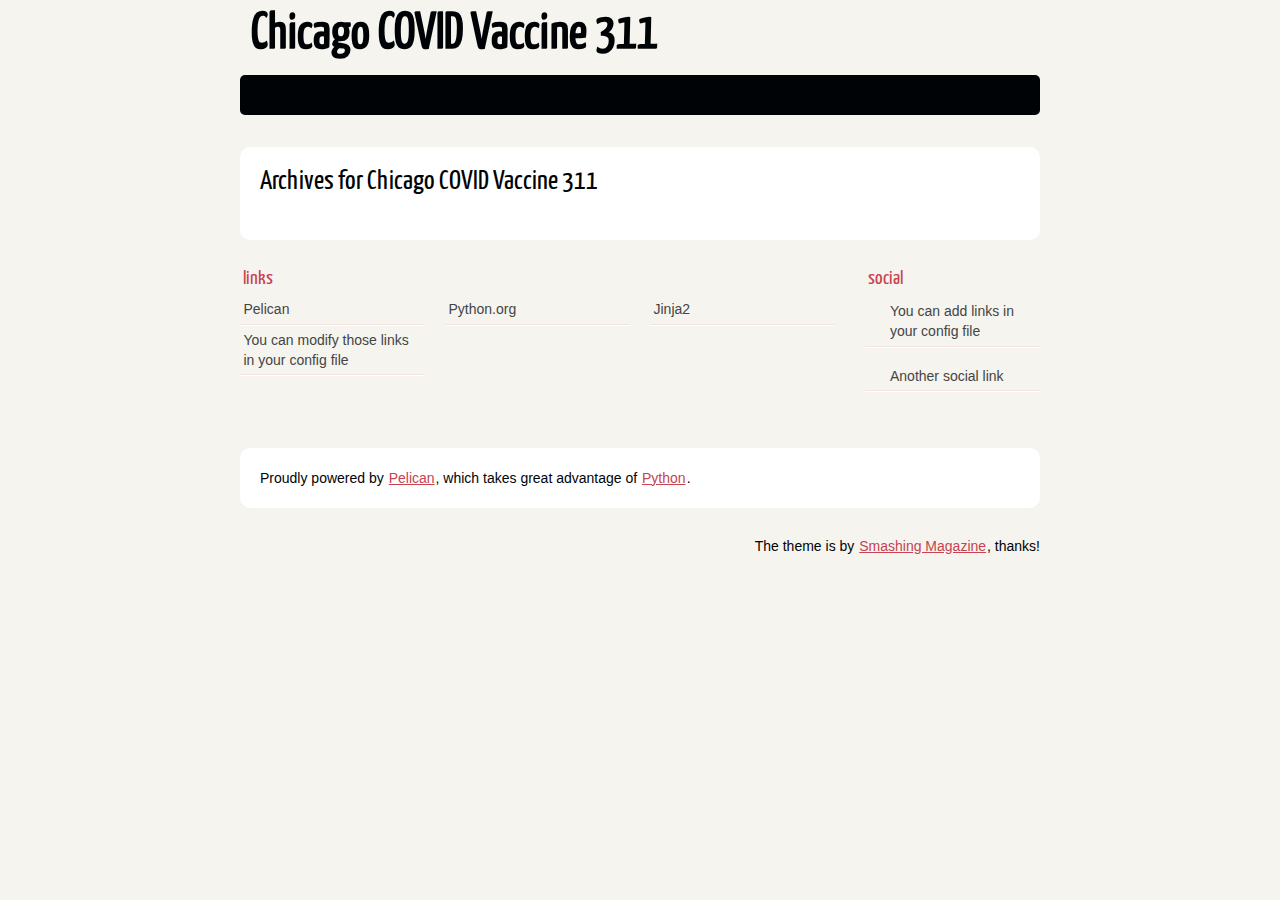
==== archives.html @ 2f8ed48a "Deploying to gh-pages from  @ 56723da5e5401deeca0db5e23603ee7717e8b05f 🚀" ====
<!DOCTYPE html>
<html lang="en">
<head>
        <meta charset="utf-8" />
        <title>Chicago COVID Vaccine 311</title>
        <link rel="stylesheet" href="/theme/css/main.css" />
</head>

<body id="index" class="home">
        <header id="banner" class="body">
                <h1><a href="/">Chicago COVID Vaccine 311 </a></h1>
                <nav><ul>
                </ul></nav>
        </header><!-- /#banner -->
<section id="content" class="body">
<h1>Archives for Chicago COVID Vaccine 311</h1>

<dl>
</dl>
</section>
        <section id="extras" class="body">
                <div class="blogroll">
                        <h2>links</h2>
                        <ul>
                            <li><a href="http://getpelican.com/">Pelican</a></li>
                            <li><a href="http://python.org/">Python.org</a></li>
                            <li><a href="http://jinja.pocoo.org/">Jinja2</a></li>
                            <li><a href="#">You can modify those links in your config file</a></li>
                        </ul>
                </div><!-- /.blogroll -->
                <div class="social">
                        <h2>social</h2>
                        <ul>

                            <li><a href="#">You can add links in your config file</a></li>
                            <li><a href="#">Another social link</a></li>
                        </ul>
                </div><!-- /.social -->
        </section><!-- /#extras -->

        <footer id="contentinfo" class="body">
                <address id="about" class="vcard body">
                Proudly powered by <a href="http://getpelican.com/">Pelican</a>, which takes great advantage of <a href="http://python.org">Python</a>.
                </address><!-- /#about -->

                <p>The theme is by <a href="http://coding.smashingmagazine.com/2009/08/04/designing-a-html-5-layout-from-scratch/">Smashing Magazine</a>, thanks!</p>
        </footer><!-- /#contentinfo -->

</body>
</html>
---- theme/css/main.css ----
/*
	Name: Smashing HTML5
	Date: July 2009
	Description: Sample layout for HTML5 and CSS3 goodness.
	Version: 1.0
	License: MIT <http://opensource.org/licenses/MIT>
	Licensed by: Smashing Media GmbH <http://www.smashingmagazine.com/>
	Original author: Enrique Ramírez <http://enrique-ramirez.com/>
*/

/* Imports */
@import url("reset.css");
@import url("pygment.css");
@import url("typogrify.css");
@import url("fonts.css");

/***** Global *****/
/* Body */
body {
    background: #F5F4EF;
    color: #000305;
    font-size: 87.5%; /* Base font size: 14px */
    font-family: 'Trebuchet MS', Trebuchet, 'Lucida Sans Unicode', 'Lucida Grande', 'Lucida Sans', Arial, sans-serif;
    line-height: 1.429;
    margin: 0;
    padding: 0;
    text-align: left;
}

/* Headings */
h1 {font-size: 2em }
h2 {font-size: 1.571em}	/* 22px */
h3 {font-size: 1.429em}	/* 20px */
h4 {font-size: 1.286em}	/* 18px */
h5 {font-size: 1.143em}	/* 16px */
h6 {font-size: 1em}		/* 14px */

h1, h2, h3, h4, h5, h6 {
	font-weight: 400;
	line-height: 1.1;
	margin-bottom: .8em;
    font-family: 'Yanone Kaffeesatz', arial, serif;
}

h3, h4, h5, h6 { margin-top: .8em; }

hr { border: 2px solid #EEEEEE; }

/* Anchors */
a {outline: 0;}
a img {border: 0px; text-decoration: none;}
a:link, a:visited {
	color: #C74350;
	padding: 0 1px;
	text-decoration: underline;
}
a:hover, a:active {
	background-color: #C74350;
	color: #fff;
	text-decoration: none;
	text-shadow: 1px 1px 1px #333;
}

h1 a:hover {
    background-color: inherit
}

/* Paragraphs */
div.line-block,
p { margin-top: 1em;
    margin-bottom: 1em;}

strong, b {font-weight: bold;}
em, i {font-style: italic;}

/* Lists */
ul {
	list-style: outside disc;
	margin: 0em 0 0 1.5em;
}

ol {
	list-style: outside decimal;
	margin: 0em 0 0 1.5em;
}

li { margin-top: 0.5em;
     margin-bottom: 1em; }

.post-info {
    float:right;
    margin:10px;
    padding:5px;
}

.post-info p{
    margin-top: 1px;
    margin-bottom: 1px;
}

.readmore { float: right }

dl {margin: 0 0 1.5em 0;}
dt {font-weight: bold;}
dd {margin-left: 1.5em;}

pre{background-color:  rgb(238, 238, 238); padding: 10px; margin: 10px; overflow: auto;}

/* Quotes */
blockquote {
    margin: 20px;
    font-style: italic;
}
cite {}

q {}

div.note {
   float: right;
   margin: 5px;
   font-size: 85%;
   max-width: 300px;
}

/* Tables */
table {margin: .5em auto 1.5em auto; width: 98%;}

	/* Thead */
	thead th {padding: .5em .4em; text-align: left;}
	thead td {}

	/* Tbody */
	tbody td {padding: .5em .4em;}
	tbody th {}

	tbody .alt td {}
	tbody .alt th {}

	/* Tfoot */
	tfoot th {}
	tfoot td {}

/* HTML5 tags */
header, section, footer,
aside, nav, article, figure {
	display: block;
}

/***** Layout *****/
.body {clear: both; margin: 0 auto; width: 800px;}
img.right, figure.right, div.figure.align-right {
    float: right;
    margin: 0 0 2em 2em;
}
img.left, figure.left, div.figure.align-left {
    float: left;
    margin: 0 2em 2em 0;
}

/* .rst support */
div.figure img, figure img {  /* to fill figure exactly */
    width: 100%;
}
div.figure p.caption, figure p.caption { /* margin provided by figure */
    margin-top: 0;
    margin-bottom: 0;
}

/*
	Header
*****************/
#banner {
	margin: 0 auto;
	padding: 2.5em 0 0 0;
}

	/* Banner */
	#banner h1 {font-size: 3.571em; line-height: 0;}
	#banner h1 a:link, #banner h1 a:visited {
		color: #000305;
		display: block;
		font-weight: bold;
		margin: 0 0 .6em .2em;
		text-decoration: none;
	}
	#banner h1 a:hover, #banner h1 a:active {
		background: none;
		color: #C74350;
		text-shadow: none;
	}

	#banner h1 strong {font-size: 0.36em; font-weight: normal;}

	/* Main Nav */
	#banner nav {
		background: #000305;
		font-size: 1.143em;
		height: 40px;
		line-height: 30px;
		margin: 0 auto 2em auto;
		padding: 0;
		text-align: center;
		width: 800px;

		border-radius: 5px;
		-moz-border-radius: 5px;
		-webkit-border-radius: 5px;
	}

	#banner nav ul {list-style: none; margin: 0 auto; width: 800px;}
	#banner nav li {float: left; display: inline; margin: 0;}

	#banner nav a:link, #banner nav a:visited {
		color: #fff;
		display: inline-block;
		height: 30px;
		padding: 5px 1.5em;
		text-decoration: none;
	}
	#banner nav a:hover, #banner nav a:active,
	#banner nav .active a:link, #banner nav .active a:visited {
		background: #C74451;
		color: #fff;
		text-shadow: none !important;
	}

	#banner nav li:first-child a {
		border-top-left-radius: 5px;
		-moz-border-radius-topleft: 5px;
		-webkit-border-top-left-radius: 5px;

		border-bottom-left-radius: 5px;
		-moz-border-radius-bottomleft: 5px;
		-webkit-border-bottom-left-radius: 5px;
	}

/*
	Featured
*****************/
#featured {
	background: #fff;
	margin-bottom: 2em;
	overflow: hidden;
	padding: 20px;
	width: 760px;

	border-radius: 10px;
	-moz-border-radius: 10px;
	-webkit-border-radius: 10px;
}

#featured figure {
	border: 2px solid #eee;
	float: right;
	margin: 0.786em 2em 0 5em;
	width: 248px;
}
#featured figure img {display: block; float: right;}

#featured h2 {color: #C74451; font-size: 1.714em; margin-bottom: 0.333em;}
#featured h3 {font-size: 1.429em; margin-bottom: .5em;}

#featured h3 a:link, #featured h3 a:visited {color: #000305; text-decoration: none;}
#featured h3 a:hover, #featured h3 a:active {color: #fff;}

/*
	Body
*****************/
#content {
	background: #fff;
	margin-bottom: 2em;
	overflow: hidden;
	padding: 20px 20px;
	width: 760px;

	border-radius: 10px;
	-moz-border-radius: 10px;
	-webkit-border-radius: 10px;
}

/*
	Extras
*****************/
#extras {margin: 0 auto 3em auto; overflow: hidden;}

#extras ul {list-style: none; margin: 0;}
#extras li {border-bottom: 1px solid #fff;}
#extras h2 {
	color: #C74350;
	font-size: 1.429em;
	margin-bottom: .25em;
	padding: 0 3px;
}

#extras a:link, #extras a:visited {
	color: #444;
	display: block;
	border-bottom: 1px solid #F4E3E3;
	text-decoration: none;
	padding: .3em .25em;
}

#extras a:hover, #extras a:active {color: #fff;}

	/* Blogroll */
	#extras .blogroll {
		float: left;
		width: 615px;
	}

	#extras .blogroll li {float: left; margin: 0 20px 0 0; width: 185px;}

	/* Social */
	#extras .social {
		float: right;
		width: 175px;
	}

	#extras div[class='social'] a {
		background-repeat: no-repeat;
		background-position: 3px 6px;
		padding-left: 25px;
	}

		/* Icons */
		.social a[href*='about.me'] {background-image: url('../images/icons/aboutme.png');}
		.social a[href*='bitbucket.org'] {background-image: url('../images/icons/bitbucket.png');}
		.social a[href*='delicious.com'] {background-image: url('../images/icons/delicious.png');}
		.social a[href*='digg.com'] {background-image: url('../images/icons/digg.png');}
		.social a[href*='facebook.com'] {background-image: url('../images/icons/facebook.png');}
		.social a[href*='gitorious.org'] {background-image: url('../images/icons/gitorious.png');}
		.social a[href*='github.com'],
		.social a[href*='git.io'] {
			background-image: url('../images/icons/github.png');
			background-size: 16px 16px;
		}
		.social a[href*='gittip.com'] {background-image: url('../images/icons/gittip.png');}
		.social a[href*='plus.google.com'] {background-image: url('../images/icons/google-plus.png');}
		.social a[href*='groups.google.com'] {background-image: url('../images/icons/google-groups.png');}
		.social a[href*='news.ycombinator.com'],
		.social a[href*='hackernewsers.com'] {background-image: url('../images/icons/hackernews.png');}
		.social a[href*='last.fm'], .social a[href*='lastfm.'] {background-image: url('../images/icons/lastfm.png');}
		.social a[href*='linkedin.com'] {background-image: url('../images/icons/linkedin.png');}
		.social a[href*='reddit.com'] {background-image: url('../images/icons/reddit.png');}
		.social a[type$='atom+xml'], .social a[type$='rss+xml'] {background-image: url('../images/icons/rss.png');}
		.social a[href*='slideshare.net'] {background-image: url('../images/icons/slideshare.png');}
		.social a[href*='speakerdeck.com'] {background-image: url('../images/icons/speakerdeck.png');}
		.social a[href*='stackoverflow.com'] {background-image: url('../images/icons/stackoverflow.png');}
		.social a[href*='twitter.com'] {background-image: url('../images/icons/twitter.png');}
		.social a[href*='vimeo.com'] {background-image: url('../images/icons/vimeo.png');}
		.social a[href*='youtube.com'] {background-image: url('../images/icons/youtube.png');}

/*
	About
*****************/
#about {
	background: #fff;
	font-style: normal;
	margin-bottom: 2em;
	overflow: hidden;
	padding: 20px;
	text-align: left;
	width: 760px;

	border-radius: 10px;
	-moz-border-radius: 10px;
	-webkit-border-radius: 10px;
}

#about .primary {float: left; width: 165px;}
#about .primary strong {color: #C64350; display: block; font-size: 1.286em;}
#about .photo {float: left; margin: 5px 20px;}

#about .url:link, #about .url:visited {text-decoration: none;}

#about .bio {float: right; width: 500px;}

/*
	Footer
*****************/
#contentinfo {padding-bottom: 2em; text-align: right;}

/***** Sections *****/
/* Blog */
.hentry {
	display: block;
	clear: both;
	border-bottom: 1px solid #eee;
	padding: 1.5em 0;
}
li:last-child .hentry, #content > .hentry {border: 0; margin: 0;}
#content > .hentry {padding: 1em 0;}
.hentry img{display : none ;}
.entry-title {font-size: 3em; margin-bottom: 10px; margin-top: 0;}
.entry-title a:link, .entry-title a:visited {text-decoration: none; color: #333;}
.entry-title a:visited {background-color: #fff;}

.hentry .post-info * {font-style: normal;}

	/* Content */
	.hentry footer {margin-bottom: 2em;}
	.hentry footer address {display: inline;}
	#posts-list footer address {display: block;}

	/* Blog Index */
	#posts-list {list-style: none; margin: 0;}
	#posts-list .hentry {padding-left: 10px; position: relative;}

	#posts-list footer {
		left: 10px;
		position: relative;
        float: left;
		top: 0.5em;
		width: 190px;
	}

	/* About the Author */
	#about-author {
		background: #f9f9f9;
		clear: both;
		font-style: normal;
		margin: 2em 0;
		padding: 10px 20px 15px 20px;

		border-radius: 5px;
		-moz-border-radius: 5px;
		-webkit-border-radius: 5px;
	}

	#about-author strong {
		color: #C64350;
		clear: both;
		display: block;
		font-size: 1.429em;
	}

	#about-author .photo {border: 1px solid #ddd; float: left; margin: 5px 1em 0 0;}

	/* Comments */
	#comments-list {list-style: none; margin: 0 1em;}
	#comments-list blockquote {
		background: #f8f8f8;
		clear: both;
		font-style: normal;
		margin: 0;
		padding: 15px 20px;

		border-radius: 5px;
		-moz-border-radius: 5px;
		-webkit-border-radius: 5px;
	}
	#comments-list footer {color: #888; padding: .5em 1em 0 0; text-align: right;}

	#comments-list li:nth-child(2n) blockquote {background: #F5f5f5;}

	/* Add a Comment */
	#add-comment label {clear: left; float: left; text-align: left; width: 150px;}
	#add-comment input[type='text'],
	#add-comment input[type='email'],
	#add-comment input[type='url'] {float: left; width: 200px;}

	#add-comment textarea {float: left; height: 150px; width: 495px;}

	#add-comment p.req {clear: both; margin: 0 .5em 1em 0; text-align: right;}

	#add-comment input[type='submit'] {float: right; margin: 0 .5em;}
	#add-comment * {margin-bottom: .5em;}
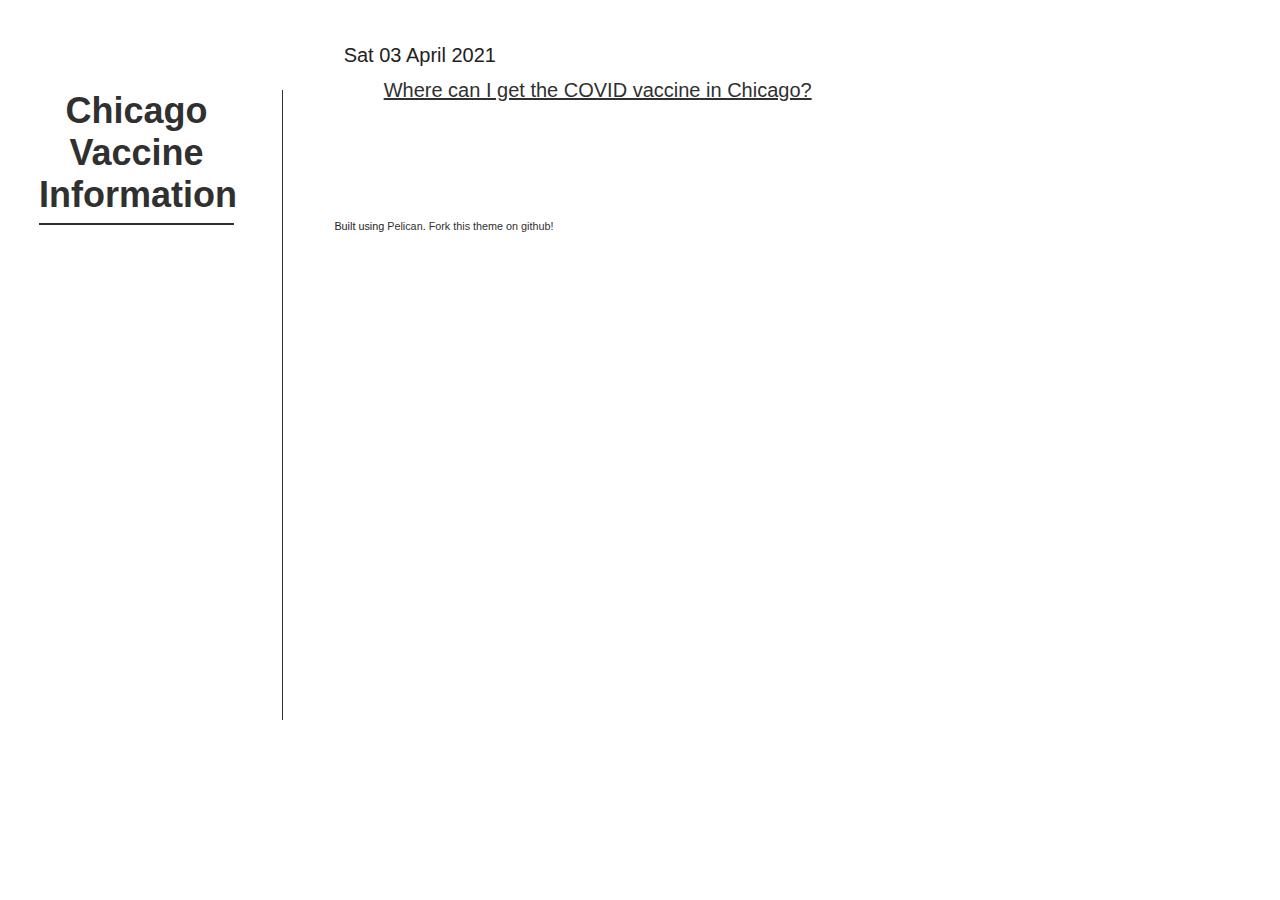
==== commit 1d78a8af: "Deploying to gh-pages from  @ e02df509f92ce4a004cf2dd37903d6d6f4fcfbb2 🚀" ====
--- a/archives.html
+++ b/archives.html
@@ -1,50 +1,62 @@
 <!DOCTYPE html>
 <html lang="en">
+
 <head>
-        <meta charset="utf-8" />
-        <title>Chicago COVID Vaccine 311</title>
-        <link rel="stylesheet" href="/theme/css/main.css" />
+  <link rel="stylesheet" type="text/css" href="/theme/css/style.css">
+  <link rel="icon" href="/images/my_logo.png" type="image/png">
+  <link rel="shortcut icon" href="/images/my_logo.png" type="image/png">
+  <link rel="stylesheet" type="text/css" href="/theme/css/pygments.css">
+  <link rel="stylesheet" type="text/css" href="http://fonts.googleapis.com/css?family=Open+Sans:400italic,400,600,600italic,700,700italic|Inconsolata">
+  <link  href="//maxcdn.bootstrapcdn.com/font-awesome/4.2.0/css/font-awesome.min.css" rel="stylesheet">
+  <script>if (window.location.protocol != "https:" && window.location.host.indexOf('pyladies.com') > -1) {
+            window.location.protocol = "https";
+        }</script>
+  <meta charset="utf-8" />
+  <meta name="HandheldFriendly" content="True">
+  <meta name="MobileOptimized" content="320">
+  <meta name="viewport" content="width=device-width; initial-scale=1.0">
+  <meta name="author" content="Gabe Zurita & Lorena Mesa">
+  <meta name="description" content="Writings by Gabe Zurita & Lorena Mesa">
+
+
+
+  <title>
+Archives  </title>
+
 </head>
 
-<body id="index" class="home">
-        <header id="banner" class="body">
-                <h1><a href="/">Chicago COVID Vaccine 311 </a></h1>
-                <nav><ul>
-                </ul></nav>
-        </header><!-- /#banner -->
-<section id="content" class="body">
-<h1>Archives for Chicago COVID Vaccine 311</h1>
+<body>
+  <aside>
+    <div id="user_meta">
+      <a href="/">
+      </a>
+      <h2><a href="/">Chicago Vaccine Information</a></h2>
+      <p></p>
+      <ul>
+      </ul>
+      <ul2>
+      </ul2>
+    </div>
+  </aside>
 
-<dl>
-</dl>
-</section>
-        <section id="extras" class="body">
-                <div class="blogroll">
-                        <h2>links</h2>
-                        <ul>
-                            <li><a href="http://getpelican.com/">Pelican</a></li>
-                            <li><a href="http://python.org/">Python.org</a></li>
-                            <li><a href="http://jinja.pocoo.org/">Jinja2</a></li>
-                            <li><a href="#">You can modify those links in your config file</a></li>
-                        </ul>
-                </div><!-- /.blogroll -->
-                <div class="social">
-                        <h2>social</h2>
-                        <ul>
+  <main>
+    <br>
+<article>
+  <div id="article_text">
+    <dl>
+      <dt>Sat 03 April 2021</dt>
+      <dd><a href="/where-can-i-get-the-covid-vaccine-in-chicago.html">Where can I get the COVID vaccine in Chicago?</a></dd>
+    </dl>
+  </div>
+</article>
 
-                            <li><a href="#">You can add links in your config file</a></li>
-                            <li><a href="#">Another social link</a></li>
-                        </ul>
-                </div><!-- /.social -->
-        </section><!-- /#extras -->
+    <footer>
+    </footer>
 
-        <footer id="contentinfo" class="body">
-                <address id="about" class="vcard body">
-                Proudly powered by <a href="http://getpelican.com/">Pelican</a>, which takes great advantage of <a href="http://python.org">Python</a>.
-                </address><!-- /#about -->
-
-                <p>The theme is by <a href="http://coding.smashingmagazine.com/2009/08/04/designing-a-html-5-layout-from-scratch/">Smashing Magazine</a>, thanks!</p>
-        </footer><!-- /#contentinfo -->
-
+    <div id="ending_message">
+      <p>Built using <a href="http://getpelican.com">Pelican</a>. <a
+      href="https://github.com/alvaroribas/pelican-minimal">Fork this theme on github!</a></p>
+    </div>
+  </main>
 </body>
 </html>--- a/theme/css/style.css
+++ b/theme/css/style.css
@@ -0,0 +1,242 @@
+body {
+  margin: 0;
+  padding: 0;
+  background-color: #ffffff;
+  color: #242121;
+  font-family: "Helvetica Neue", Helvetica, Arial, sans-serif;
+  text-align: left;
+}
+a {
+  color: #303030;
+  text-decoration: none;
+}
+hr {
+  color: #ffffff;
+  background-color: #ffffff;
+  height: 1px;
+  border: none;
+  margin-top: 3px;
+  margin-bottom: 3px;
+}
+aside {
+  background-color: #ffffff;
+}
+aside div#user_meta {
+  padding-left: 10%;
+  text-align: center;
+}
+aside div#user_meta h2 {
+  color: #ffffff;
+  margin: 0% 5% 4% 5%;
+  padding-left: 0%;
+  padding-bottom: 3%;
+  padding-right: 0%;
+  font-weight: 800;
+  border-bottom: #303030 2px solid;
+}
+aside div#user_meta a {
+  font-size: 150%;
+  color: #303030;
+  text-decoration: none;
+}
+aside div#user_meta p {
+  margin: 0 0% 0% 0;
+  font-size: 140%;
+  padding-left: 0%;
+  padding-right: 0%;
+  color: #858585;
+}
+aside div#user_meta ul {
+  margin: 40px 0 0 0;
+  padding-left: 0px;
+  font-size: 0.75em;
+  list-style-type: none;
+}
+aside div#user_meta ul li {
+  margin-left: 0px;
+  display: inline-flex;
+  font-size: 125%;
+}
+aside div#user_meta ul li a {
+  color: #303030;
+}
+aside div#user_meta ul li a i {
+  margin-right: 4px;
+  font-size: 0.95em;
+}
+aside div#user_meta ul2 {
+  margin: 0 0 0 0%;
+  font-size: 150%;
+  list-style-type: none;
+}
+aside div#user_meta ul2 li {
+  margin-left: 12px;
+  display: inline;
+  align-items: center
+}
+aside div#user_meta ul2 li a {
+  color: #303030;
+}
+aside div#user_meta ul2 li a i {
+  margin-right: 5px;
+  font-size: 0.9em;
+}
+main header {
+  padding: 0px 10px 0px 10px;
+  border-top: #eeeeee 1px solid;
+  border-bottom: #ffffff 2px solid;
+  background-color: #ffffff;
+}
+main header p {
+  font-weight: 600;
+  font-size: 0.525em;
+  text-transform: uppercase;
+}
+main article {
+  font-size: 85%;
+  max-width: 100%;
+  padding: 0% 5% 0% 5%;
+  text-rendering: optimizeLegibility;
+}
+main article h1 {
+  font-size: 38px;
+}
+main article h2 {
+  font-size: 28px;
+}
+main article h3 {
+  font-size: 22px;
+}
+main article div#article_meta {
+  font-size: 0.725em;
+  color: #777777;
+}
+main article div#article_meta_index {
+  font-size: 0.725em;
+  color: #777777;
+  margin-bottom: -10px;
+  margin-top: -16px;
+}
+main article div#disqus_thread {
+  padding: 25px 0;
+}
+main article div#article_text {
+  font-size: 15pt;
+  line-height: 35px;
+}
+main article div#article_text a {
+  text-decoration: underline;
+}
+main article div#article_text code {
+  margin: 2px;
+  padding: 0;
+  color: #000000;
+  font-size: 0.9em;
+  font-family: 'Inconsolata', 'Consolas', 'Menlo', 'Deja Vu Sans Mono', 'Bitstream Vera Sans Mono', monospace;
+  background: #ffffff;
+}
+main article div#article_text pre {
+  margin: 22px 2px 22px 2px;
+  padding: 8px;
+  color: #000000;
+  border-left: 3px solid #78c3eb;
+  font-size: 0.9em;
+  font-family: 'Inconsolata', 'Consolas', 'Menlo', 'Deja Vu Sans Mono', 'Bitstream Vera Sans Mono', monospace;
+  background: #eeeeee;
+  line-height: 1.125em;
+  overflow-x: auto;
+}
+main article div#article_text blockquote {
+  margin: 22px 2px 22px 2px;
+  padding-left: 40px;
+  color: #777777;
+  font-style: italic;
+}
+main article div#article_text div.figure {
+  max-width: 620px;
+  margin-left: 5px;
+  margin-top: 26px;
+  margin-bottom: 26px;
+}
+main article div#article_text div.figure img {
+  max-width: 99%;
+  padding: 0px;
+  border-radius: 8px;
+  -moz-border-radius: 8px;
+  -khtml-border-radius: 8px;
+  -webkit-border-radius: 8px;
+  box-shadow: 0 1px 5px #ccc;
+  -moz-box-shadow: 0 1px 5px #ccc;
+  -webkit-box-shadow: 0 1px 5px #ccc;
+}
+main article div#article_text div.figure p.caption {
+  color: #777777;
+  font-style: italic;
+  font-size: 0.9em;
+  margin-top: 0px;
+  padding: 8px;
+}
+main footer {
+  border-bottom: #ffffff 1px solid;
+  padding: 40px;
+}
+main footer a.button_accent {
+  padding: 10px;
+  border: 2px solid #78c3eb;
+  border-radius: 20px;
+  -moz-border-radius: 20px;
+  -webkit-border-radius: 20px;
+  text-transform: uppercase;
+  color: #78c3eb;
+  font-size: 1.125em;
+}
+main footer a.button_accent:hover {
+  color: #ffffff;
+  background-color: #78c3eb;
+}
+main footer a.button_accent:active {
+  color: #ffffff;
+  background-color: #78c3eb;
+}
+main div#ending_message {
+  padding: 0 40px 0 40px;
+  font-color: #eeeeee;
+  font-size: 0.675em;
+}
+@media screen and (min-width: 1024px) {
+  aside {
+    width: 22%;
+    height: 70%;
+    position: fixed;
+    top: 10%;
+    bottom: 30%
+    left: 0;
+    border-right: #303030 1px solid;
+  }
+  aside h2 {
+    margin: 10px 0 0 0;
+  }
+  aside div#user_meta {
+    max-width: 77%;
+    text-align: center;
+  }
+  aside div#user_meta ul li {
+    margin-bottom: 20px;
+    display: block;
+  }
+  main {
+    width: 77%;
+    position: absolute;
+    top: 0;
+    left: 23%;
+    overflow-x: hidden;
+    overflow-y: hidden;
+  }
+  main article {
+    max-width: 100%;
+    font-size: 90%;
+  }
+  main header {
+    border-top: 0;
+  }
+}
